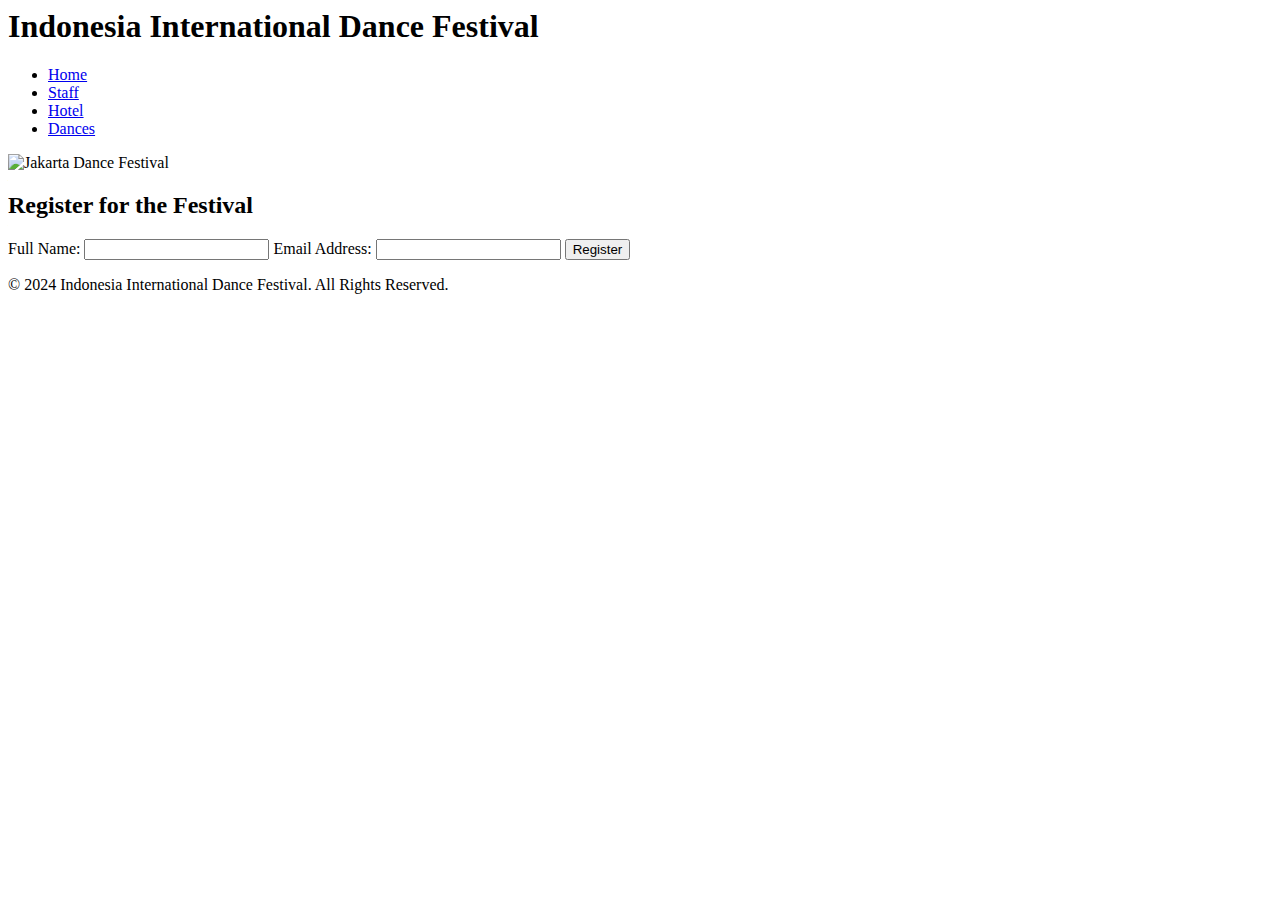
==== index.html @ fa127ec3 "Update index.html" ====
<body>
    <header>
        <div class="hero">
            <h1>Indonesia International Dance Festival</h1>
        </div>

        <div class="nav-container">
            <nav>
                <ul class="nav__list">
                    <li><a href="index.html" class="nav__link">Home</a></li>
                    <li><a href="staff.html" class="nav__link">Staff</a></li>
                    <li><a href="hotels.html" class="nav__link">Hotel</a></li>
                    <li><a href="https://ucwdc.org/line-dance/" class="nav__link">Dances</a></li>
                </ul>
            </nav>
        </div>
    </header>

    <!-- Main content wrapper -->
    <div class="main-content">
        <section class="full-width-image">
            <img src="https://i.ibb.co/ww4TgkL/Jakarta-Dance-Festival.png" alt="Jakarta Dance Festival" border="0">
        </section>

        <section id="registration" class="content-section">
            <h2>Register for the Festival</h2>
            <form action="https://formspree.io/f/xnnaydyo" method="POST" class="registration-form">
                <input type="hidden" name="_next" value="https://indonesiadancefestival.com/thank-you">
                <input type="hidden" name="_captcha" value="false">

                <label for="name">Full Name:</label>
                <input type="text" id="name" name="name" required>
                
                <label for="email">Email Address:</label>
                <input type="email" id="email" name="email" required>
                
                <input type="submit" value="Register">
            </form>
        </section>
    </div>

    <footer>
        <p>&copy; 2024 Indonesia International Dance Festival. All Rights Reserved.</p>
    </footer>

    <!-- Link to the JavaScript file -->
    <script src="transition.js"></script>
</body>
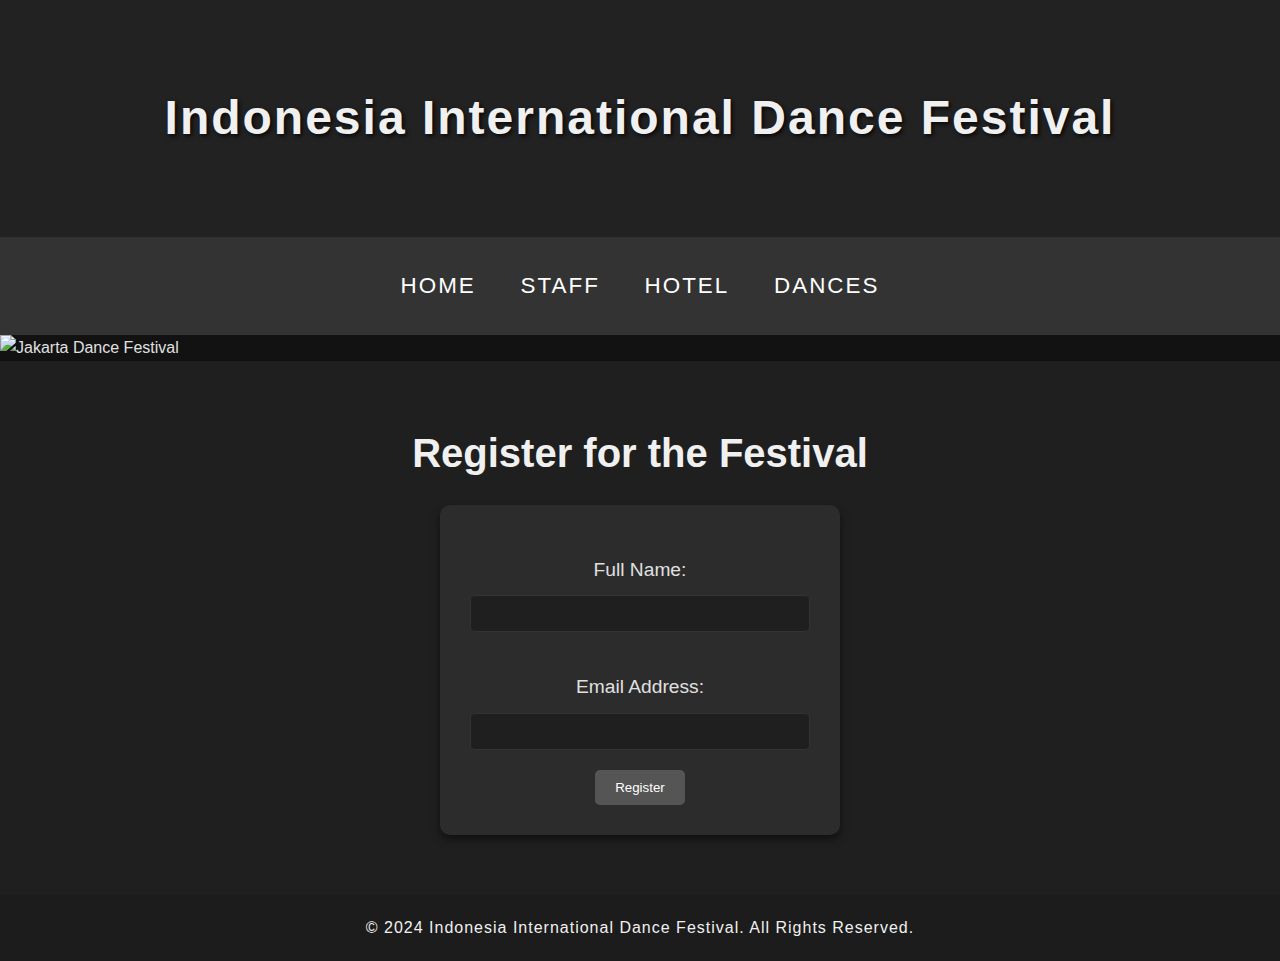
==== commit 0390846e: "Update index.html" ====
--- a/index.html
+++ b/index.html
@@ -1,3 +1,11 @@
+<!DOCTYPE html>
+<html lang="en">
+<head>
+    <meta charset="UTF-8">
+    <meta name="viewport" content="width=device-width, initial-scale=1.0">
+    <title>Indonesia International Dance Festival - Registration</title>
+    <link rel="stylesheet" href="/css/index.css"> <!-- CSS link included -->
+</head>
 <body>
     <header>
         <div class="hero">
@@ -46,3 +54,4 @@
     <!-- Link to the JavaScript file -->
     <script src="transition.js"></script>
 </body>
+</html>
--- a/css/index.css
+++ b/css/index.css
@@ -0,0 +1,258 @@
+html {
+    scroll-behavior: smooth;
+}
+
+* {
+    margin: 0;
+    padding: 0;
+    box-sizing: border-box;
+}
+
+body {
+    font-family: 'Segoe UI', Tahoma, Geneva, Verdana, sans-serif;
+    line-height: 1.6;
+    color: #e0e0e0;
+    background-color: #121212;
+    opacity: 1; /* Ensure opacity starts at 1 */
+    transition: opacity 0.5s ease; /* Add transition to the body */
+}
+
+/* header */
+.hero {
+    background-color: #222;
+    padding: 80px 20px;
+    text-align: center;
+    color: #f0f0f0;
+    position: relative;
+}
+
+.hero h1 {
+    font-size: 3em;
+    letter-spacing: 2px;
+    text-shadow: 2px 2px 4px rgba(0, 0, 0, 0.8);
+}
+
+.nav-container {
+    background-color: #333;
+    padding: 20px 0;
+}
+
+.nav__list {
+    list-style: none;
+    margin: 0;
+    padding: 0;
+    display: flex;
+    justify-content: center;
+}
+
+.nav__link {
+    --spacing: 1em;
+    text-decoration: none;
+    color: inherit;
+    display: inline-block;
+    padding: calc(var(--spacing) / 2) var(--spacing);
+    position: relative;
+    text-transform: uppercase;
+    letter-spacing: 2px;
+    font-size: 1.4rem;
+    color: #ffffff;
+}
+
+.nav__link:after {
+    content: "";
+    position: absolute;
+    bottom: 0;
+    left: var(--spacing);
+    right: var(--spacing);
+    height: 2px;
+    background: currentColor;
+    transform: scaleX(0);
+    transition: transform 150ms ease-in-out;
+}
+
+.nav__link:hover::after {
+    transform: scaleX(1);
+}
+
+.register-container {
+    background-color: #555;
+    display: flex;
+    justify-content: center;
+    align-items: center;
+    height: 100px;
+}
+
+/* registration button */
+.register-btn {
+    background-color: limegreen;
+    color: #333;
+    border: none;
+    padding: 15px 30px;
+    border-radius: 25px;
+    font-size: 1.2em;
+    text-transform: uppercase;
+    letter-spacing: 1px;
+    cursor: pointer;
+    transition: background-color 250ms ease-in-out, color 250ms ease-in-out;
+}
+
+.register-btn:hover {
+    background-color: #333;
+    color: limegreen;
+}
+
+/* image */
+.full-width-image {
+    margin: 0;
+    padding: 0;
+}
+
+.full-width-image img {
+    width: 100%;
+    height: auto;
+    display: block;
+    margin: 0 auto;
+    object-fit: cover;
+    border: 0;
+}
+
+.content-section {
+    padding: 60px 20px;
+    text-align: center;
+    color: #e0e0e0;
+    background-color: #1f1f1f;
+}
+
+.content-section h2 {
+    font-size: 2.5em;
+    margin-bottom: 20px;
+    color: #f0f0f0;
+}
+
+.content-section p {
+    font-size: 1.2em;
+    color: #c0c0c0;
+    max-width: 800px;
+    margin: 0 auto;
+}
+
+/* registration */
+.registration-form {
+    display: flex;
+    flex-direction: column;
+    align-items: center;
+    max-width: 400px;
+    margin: 0 auto;
+    background-color: #2c2c2c;
+    padding: 30px;
+    border-radius: 10px;
+    box-shadow: 0 4px 8px rgba(0, 0, 0, 0.5);
+}
+
+.registration-form label {
+    margin-top: 20px;
+    font-size: 1.2em;
+    color: #e0e0e0;
+}
+
+.registration-form input[type="text"],
+.registration-form input[type="email"] {
+    padding: 10px;
+    width: 100%;
+    margin-top: 10px;
+    margin-bottom: 20px;
+    border: 1px solid #333;
+    border-radius: 5px;
+    background-color: #1f1f1f;
+    color: #f0f0f0;
+}
+
+.registration-form input[type="submit"] {
+    padding: 10px 20px;
+    background-color: #555;
+    color: white;
+    border: none;
+    border-radius: 5px;
+    cursor: pointer;
+    transition: background-color 0.3s;
+}
+
+.registration-form input[type="submit"]:hover {
+    background-color: #777;
+}
+
+/* footer */
+footer {
+    background-color: #1c1c1c;
+    color: #f0f0f0;
+    padding: 20px 0;
+    text-align: center;
+    position: relative;
+    width: 100%;
+}
+
+footer p {
+    margin: 0;
+    font-size: 1em;
+    letter-spacing: 1px;
+}
+
+@media (max-width: 768px) {
+    .hero h1 {
+        font-size: 2em;
+    }
+
+    .nav__list {
+        flex-direction: column;
+        align-items: center;
+    }
+
+    .nav__link {
+        font-size: 1.2rem;
+        padding: 12px 30px;
+    }
+
+    .content-section {
+        padding: 40px 20px;
+    }
+
+    .registration-form {
+        max-width: 100%;
+        padding: 20px;
+    }
+
+    .registration-form input[type="submit"] {
+        width: 100%;
+    }
+}
+
+/* staff */
+#staff-list ul {
+    list-style-type: none;
+    padding: 0;
+    margin: 0 auto;
+    max-width: 600px;
+}
+
+#staff-list ul li {
+    font-size: 1.2em;
+    margin: 10px 0;
+    color: white;
+}
+
+#staff-list ul li strong {
+    font-weight: bold;
+    color: white;
+}
+
+/* hotel */
+#hotel-info ul {
+    list-style-type: none;
+    padding: 0;
+}
+
+#hotel-info ul li {
+    font-size: 1.2em;
+    margin: 15px 0;
+    color: white;
+}
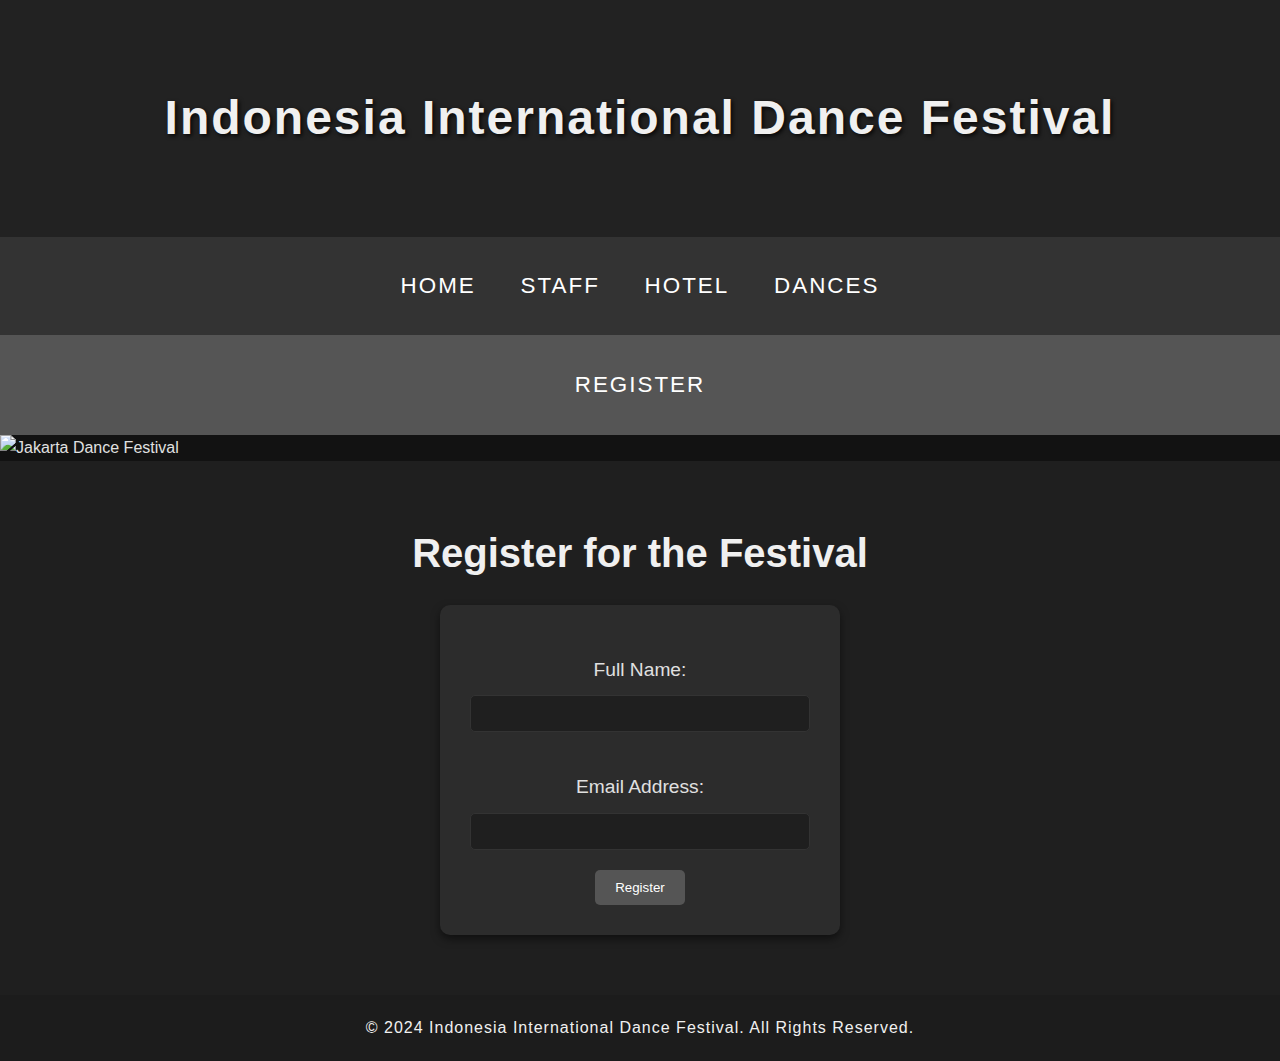
==== commit b1ac8cf5: "Update index.html" ====
--- a/index.html
+++ b/index.html
@@ -4,7 +4,7 @@
     <meta charset="UTF-8">
     <meta name="viewport" content="width=device-width, initial-scale=1.0">
     <title>Indonesia International Dance Festival - Registration</title>
-    <link rel="stylesheet" href="/css/index.css"> <!-- CSS link included -->
+    <link rel="stylesheet" href="/css/index.css">
 </head>
 <body>
     <header>
@@ -22,9 +22,12 @@
                 </ul>
             </nav>
         </div>
+        <div class="register-container">
+            <a href="#registration" class="nav__link nav__link--btn nav__link--btn--highlight">Register</a>
+        </div>
+        
     </header>
 
-    <!-- Main content wrapper -->
     <div class="main-content">
         <section class="full-width-image">
             <img src="https://i.ibb.co/ww4TgkL/Jakarta-Dance-Festival.png" alt="Jakarta Dance Festival" border="0">
@@ -51,7 +54,6 @@
         <p>&copy; 2024 Indonesia International Dance Festival. All Rights Reserved.</p>
     </footer>
 
-    <!-- Link to the JavaScript file -->
     <script src="transition.js"></script>
 </body>
 </html>
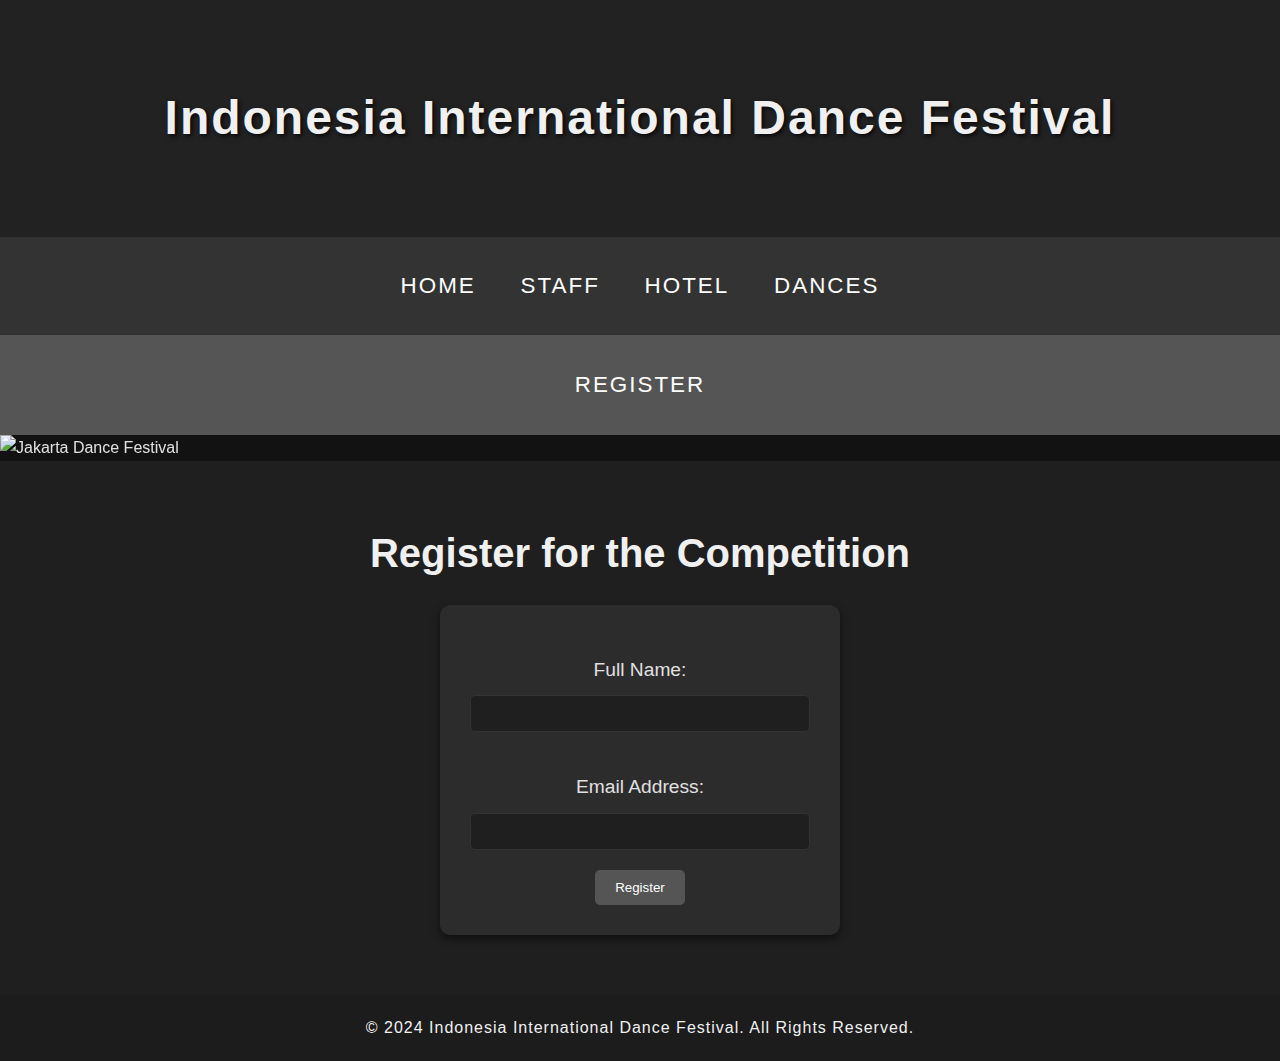
==== commit bb1e5a1e: "Update index.html" ====
--- a/index.html
+++ b/index.html
@@ -22,10 +22,10 @@
                 </ul>
             </nav>
         </div>
+
         <div class="register-container">
             <a href="#registration" class="nav__link nav__link--btn nav__link--btn--highlight">Register</a>
         </div>
-        
     </header>
 
     <div class="main-content">
@@ -34,7 +34,7 @@
         </section>
 
         <section id="registration" class="content-section">
-            <h2>Register for the Festival</h2>
+            <h2>Register for the Competition</h2>
             <form action="https://formspree.io/f/xnnaydyo" method="POST" class="registration-form">
                 <input type="hidden" name="_next" value="https://indonesiadancefestival.com/thank-you">
                 <input type="hidden" name="_captcha" value="false">
